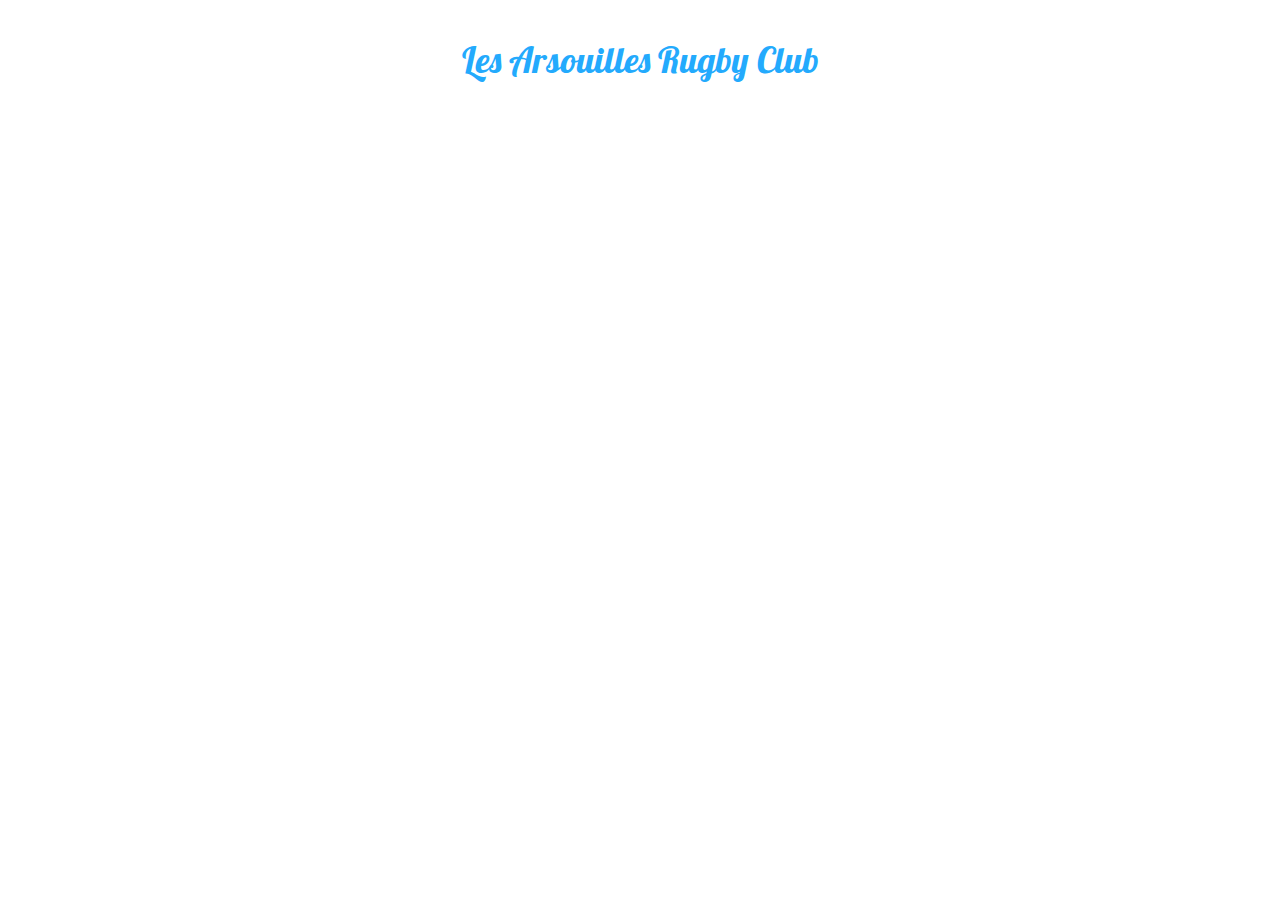
==== index.html @ 05445eca "Update index.html" ====
<!DOCTYPE html>
<html>
  <head>
    <meta charset="utf-8">
    <meta http-equiv="X-UA-Compatible" content="IE=edge">
    <meta name="viewport" content="width=device-width, initial-scale=1">

    <title>Arsouilles Rugby Club</title>
  
    <link rel="stylesheet" href="https://maxcdn.bootstrapcdn.com/bootstrap/3.2.0/css/bootstrap.min.css">
    <link rel="stylesheet" href="https://maxcdn.bootstrapcdn.com/font-awesome/4.1.0/css/font-awesome.min.css">
    <!--link href='css/mapage-css.css' rel='stylesheet' type='text/css'-->
    <link href='http://fonts.googleapis.com/css?family=Open+Sans:400,300,700|Lobster' rel='stylesheet' type='text/css'>
    <!-- HTML5 Shim and Respond.js IE8 support of HTML5 elements and media queries -->
    <!-- Leave those next 4 lines if you care about users using IE8 -->
    <!--[if lt IE 9]>
      <script src="https://oss.maxcdn.com/html5shiv/3.7.2/html5shiv.min.js"></script>
      <script src="https://oss.maxcdn.com/respond/1.4.2/respond.min.js"></script>
    <![endif]-->
    <style>
      #header{
  text-align: center;
  padding-top: 20px;
  padding-bottom: 20px;
  color:#23AAFD;
  /*background: url("img/15377865150_63e3b9b60d_o.jpg");*/
  background-repeat:no-repeat;   
  background-position:center;
  background-size: cover;   
  font-family: 'Lobster' ;
  font-size: 30px;
}
.container {
    max-width: 970px;
}
.gist .gist-file{border-style: none !important;}
    </style>
  </head>
  <body>
    <div id="header">
      <h1>Les Arsouilles Rugby Club</h1>
    </div>
    <!--img src="img/ars.JPG" alt="logoArsouilles" id="logo"-->
  
   <div class="container">
     <script src="https://gist.github.com/bertrandmd/1e7165f5e35d2c72bd53.js"></script>
     </div>
  </body>
</html>
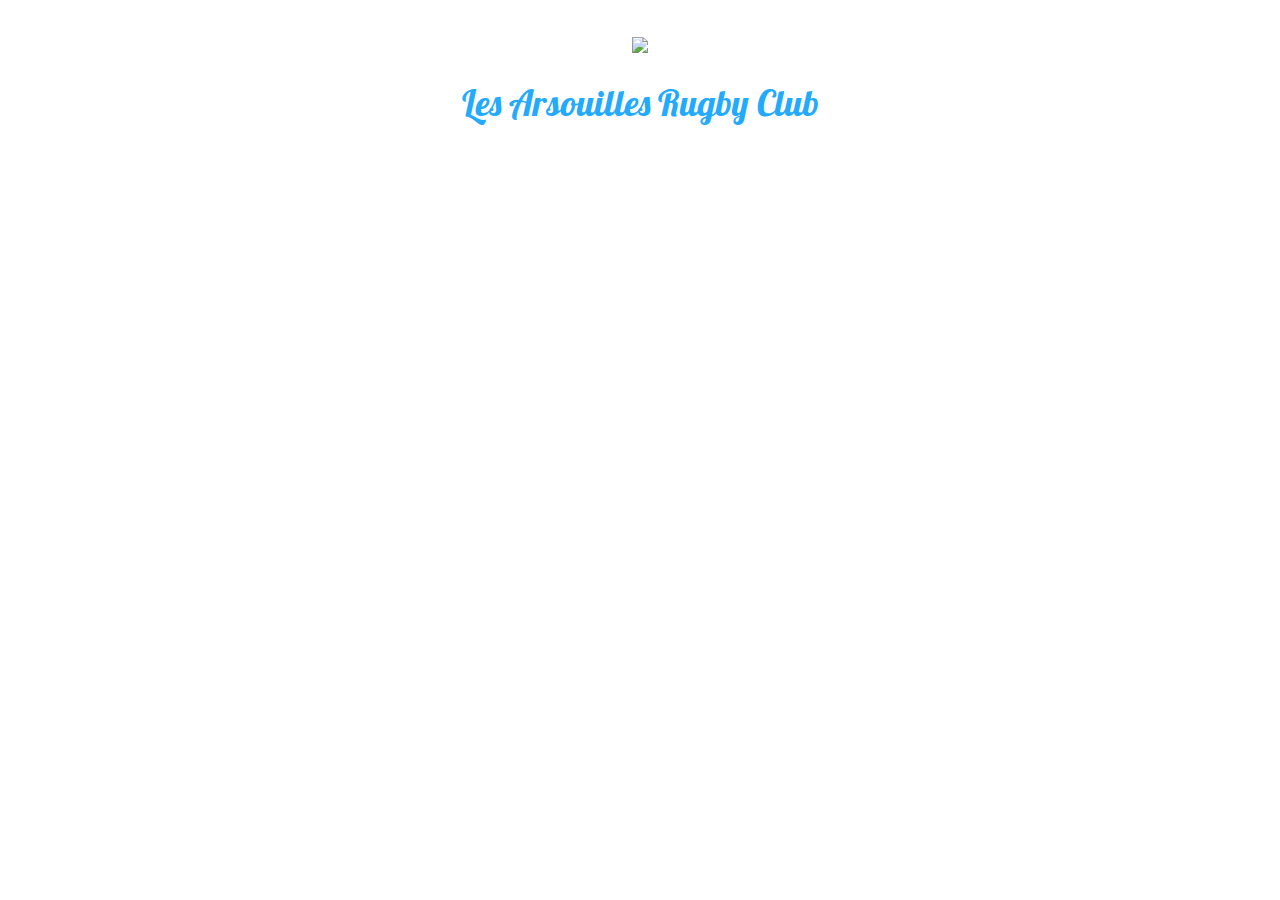
==== commit 99947e61: "Update index.html" ====
--- a/index.html
+++ b/index.html
@@ -37,7 +37,7 @@
     </style>
   </head>
   <body>
-    <div id="header">
+    <div id="header"> <img src='Logoarsouilles.jpg'/>
       <h1>Les Arsouilles Rugby Club</h1>
     </div>
     <!--img src="img/ars.JPG" alt="logoArsouilles" id="logo"-->
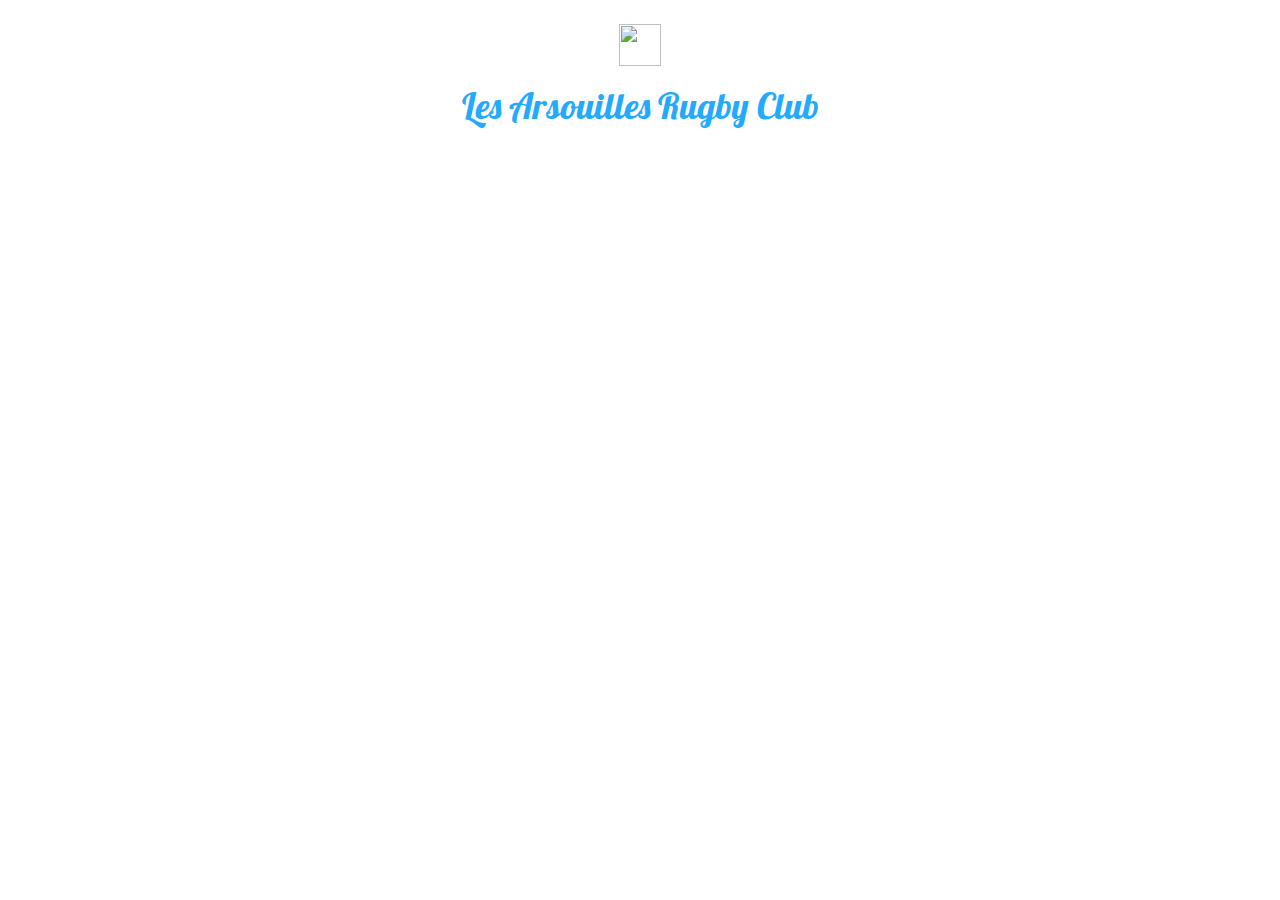
==== commit e87ef629: "Update index.html" ====
--- a/index.html
+++ b/index.html
@@ -37,7 +37,7 @@
     </style>
   </head>
   <body>
-    <div id="header"> <img src='Logoarsouilles.jpg'/>
+    <div id="header"> <img src='Logoarsouilles.jpg' height="42" width="42">
       <h1>Les Arsouilles Rugby Club</h1>
     </div>
     <!--img src="img/ars.JPG" alt="logoArsouilles" id="logo"-->
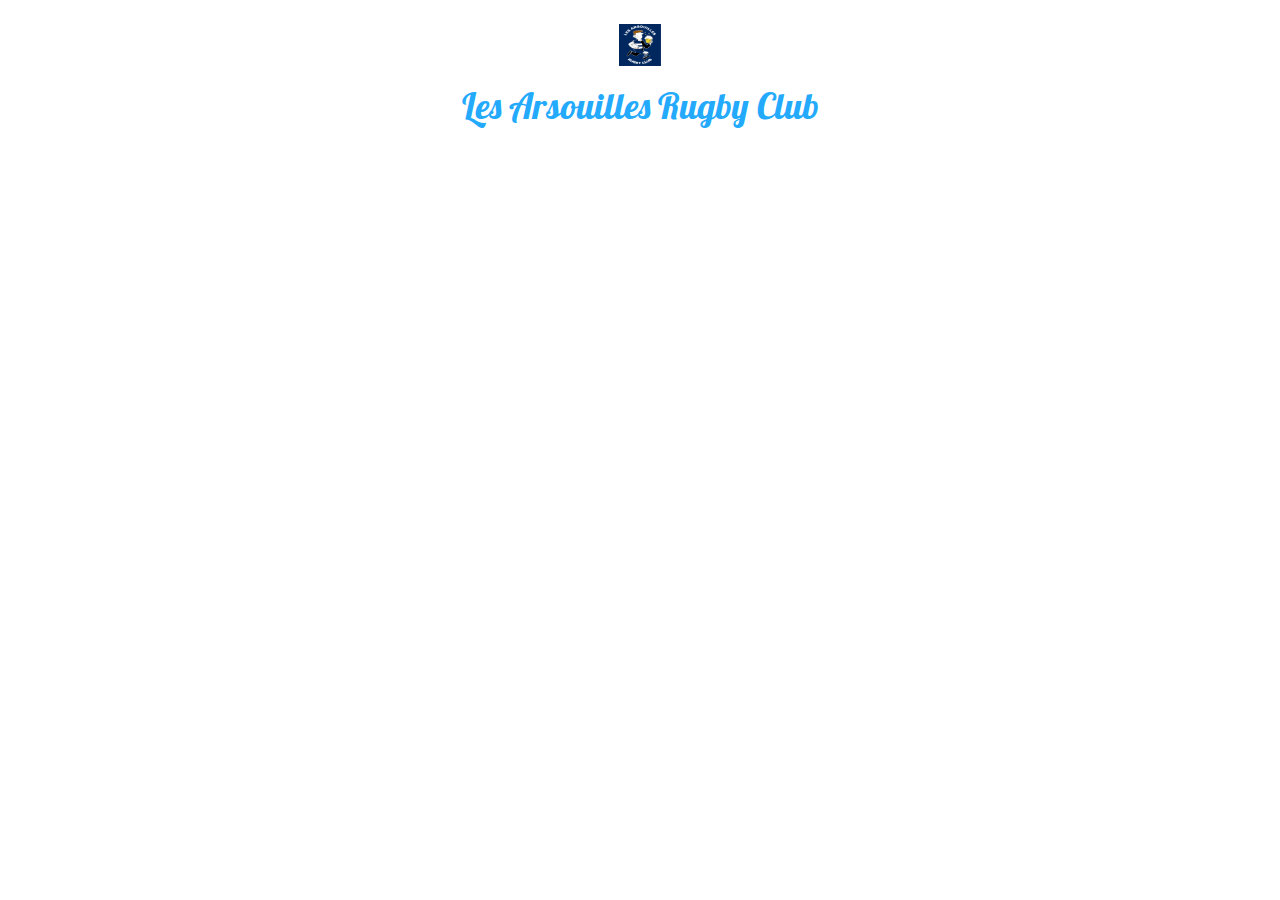
==== commit 770595e8: "Update index.html" ====
--- a/index.html
+++ b/index.html
@@ -37,7 +37,7 @@
     </style>
   </head>
   <body>
-    <div id="header"> <img src='Logoarsouilles.jpg' height="42" width="42">
+    <div id="header"> <img src='/Logoarsouilles.jpg' height="42" width="42">
       <h1>Les Arsouilles Rugby Club</h1>
     </div>
     <!--img src="img/ars.JPG" alt="logoArsouilles" id="logo"-->
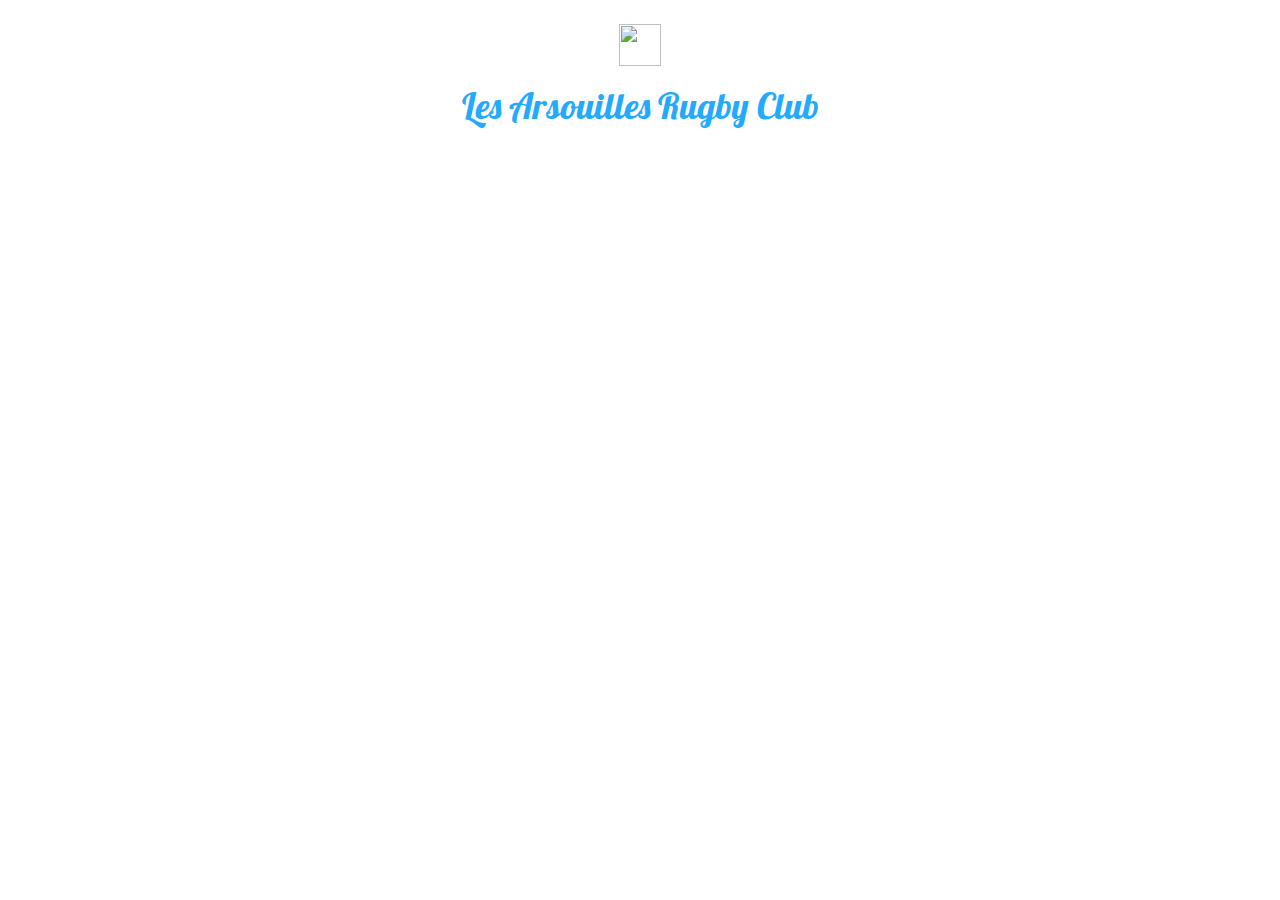
==== commit c46120fd: "Update index.html" ====
--- a/index.html
+++ b/index.html
@@ -37,7 +37,7 @@
     </style>
   </head>
   <body>
-    <div id="header"> <img src='/Logoarsouilles.jpg' height="42" width="42">
+    <div id="header"> <img src='/les_arsouilles/Logoarsouilles.jpg' height="42" width="42">
       <h1>Les Arsouilles Rugby Club</h1>
     </div>
     <!--img src="img/ars.JPG" alt="logoArsouilles" id="logo"-->
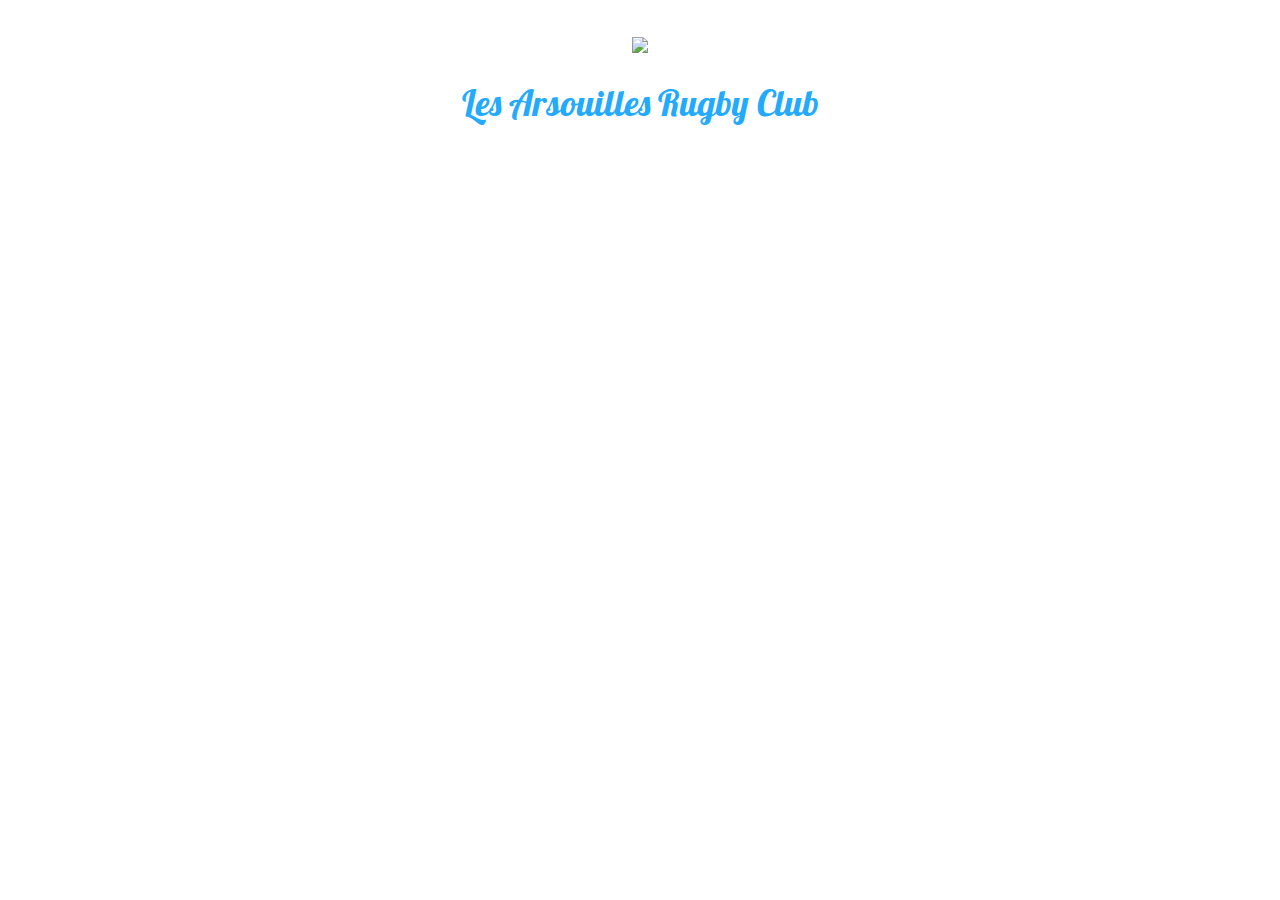
==== commit 077b2ce4: "Update index.html" ====
--- a/index.html
+++ b/index.html
@@ -37,7 +37,9 @@
     </style>
   </head>
   <body>
-    <div id="header"> <img src='/les_arsouilles/Logoarsouilles.jpg' height="42" width="42">
+    <div id="header"> 
+      <img src='https://raw.githubusercontent.com/bertrandmd/les_arsouilles/gh-pages/img/ars.JPG' height="80">
+      <!--img src='https://raw.githubusercontent.com/bertrandmd/les_arsouilles/gh-pages/Logoarsouilles.jpg' height="42" width="42"-->
       <h1>Les Arsouilles Rugby Club</h1>
     </div>
     <!--img src="img/ars.JPG" alt="logoArsouilles" id="logo"-->
